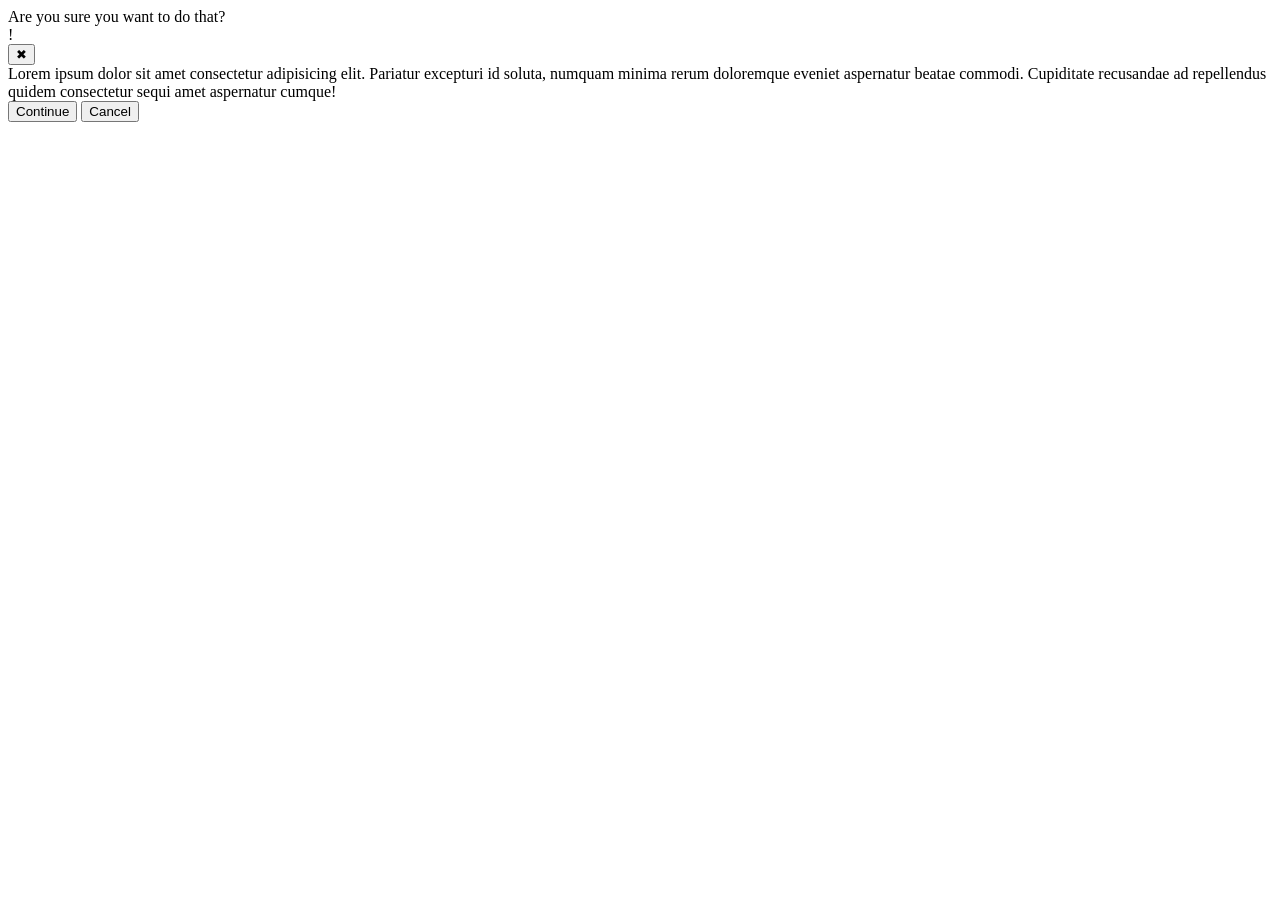
==== foundations/flex/05-flex-modal/index.html @ dbaa6603 "Modify: Add container div" ====
<!doctype html>
<html lang="en">
    <head>
        <meta charset="UTF-8" />
        <meta http-equiv="X-UA-Compatible" content="IE=edge" />
        <meta name="viewport" content="width=device-width, initial-scale=1.0" />
        <link rel="stylesheet" href="style.css" />
        <title>Modal</title>
    </head>
    <body>
        <div class="modal">
            <div class="header">Are you sure you want to do that?</div>
            <div class="icon">!</div>
            <button class="close-button">✖</button>
            <div class="text">
                Lorem ipsum dolor sit amet consectetur adipisicing elit.
                Pariatur excepturi id soluta, numquam minima rerum doloremque
                eveniet aspernatur beatae commodi. Cupiditate recusandae ad
                repellendus quidem consectetur sequi amet aspernatur cumque!
            </div>
            <button class="continue">Continue</button>
            <button class="cancel">Cancel</button>
        </div>
    </body>
</html>
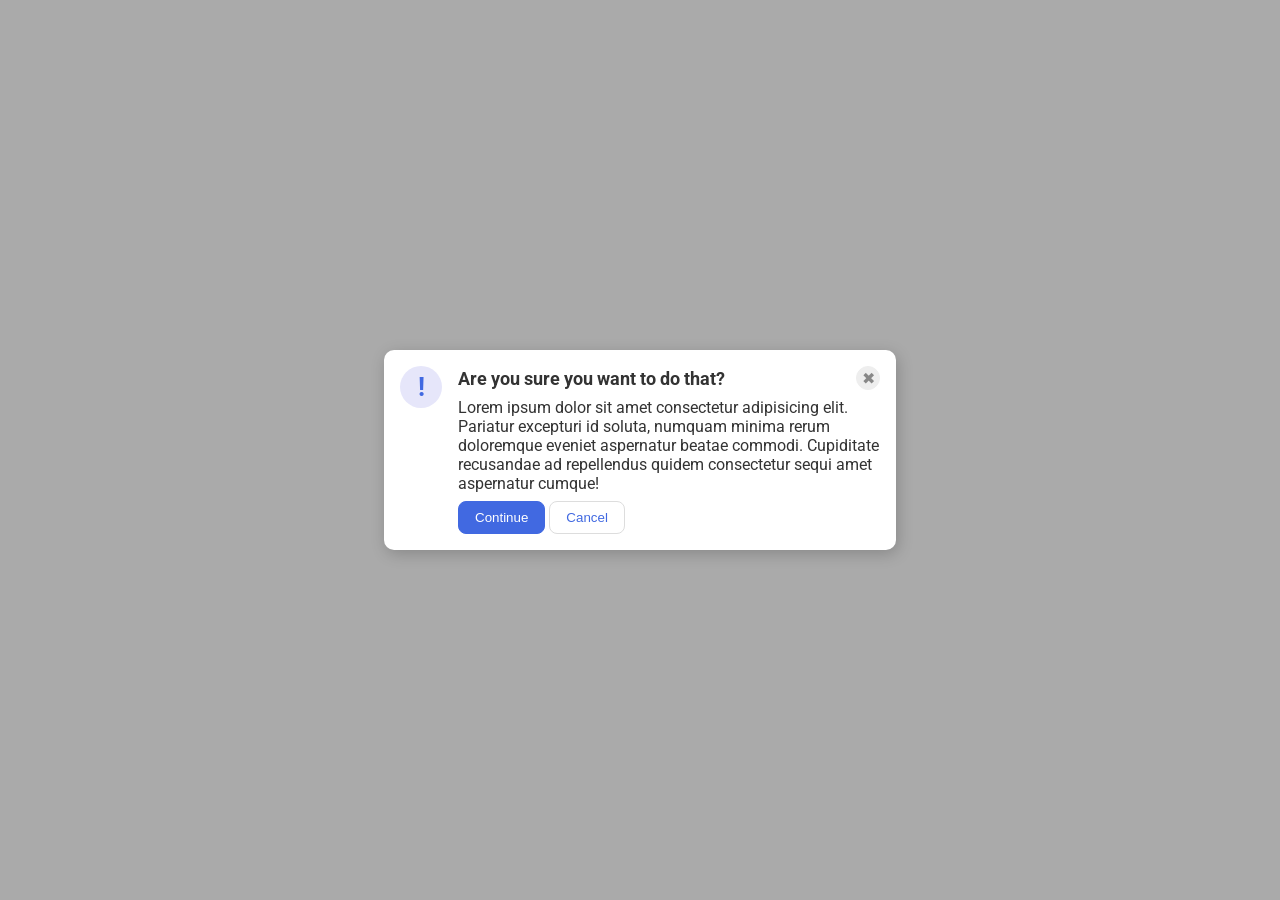
==== commit e5714b33: "Lesson complete" ====
--- a/foundations/flex/05-flex-modal/index.html
+++ b/foundations/flex/05-flex-modal/index.html
@@ -9,17 +9,22 @@
     </head>
     <body>
         <div class="modal">
-            <div class="header">Are you sure you want to do that?</div>
             <div class="icon">!</div>
-            <button class="close-button">✖</button>
-            <div class="text">
-                Lorem ipsum dolor sit amet consectetur adipisicing elit.
-                Pariatur excepturi id soluta, numquam minima rerum doloremque
-                eveniet aspernatur beatae commodi. Cupiditate recusandae ad
-                repellendus quidem consectetur sequi amet aspernatur cumque!
+            <div class="container">
+                <div class="header">
+                    Are you sure you want to do that?
+                    <button class="close-button">✖</button>
+                </div>
+                <div class="text">
+                    Lorem ipsum dolor sit amet consectetur adipisicing elit.
+                    Pariatur excepturi id soluta, numquam minima rerum
+                    doloremque eveniet aspernatur beatae commodi. Cupiditate
+                    recusandae ad repellendus quidem consectetur sequi amet
+                    aspernatur cumque!
+                </div>
+                <button class="continue">Continue</button>
+                <button class="cancel">Cancel</button>
             </div>
-            <button class="continue">Continue</button>
-            <button class="cancel">Cancel</button>
         </div>
     </body>
 </html>
--- a/foundations/flex/05-flex-modal/style.css
+++ b/foundations/flex/05-flex-modal/style.css
@@ -0,0 +1,87 @@
+@import url("https://fonts.googleapis.com/css2?family=Roboto:wght@400;700&display=swap");
+
+html,
+body {
+    height: 100%;
+}
+
+body {
+    font-family: Roboto, sans-serif;
+    margin: 0;
+    background: #aaa;
+    color: #333;
+    /* I'll give you this one for free lol */
+    display: flex;
+    align-items: center;
+    justify-content: center;
+}
+
+.modal {
+    display: flex;
+    gap: 16px;
+    background: white;
+    width: 480px;
+    border-radius: 10px;
+    box-shadow: 2px 4px 16px rgba(0, 0, 0, 0.2);
+    padding: 1rem;
+}
+
+.icon {
+    flex-shrink: 0;
+    color: royalblue;
+    font-size: 26px;
+    font-weight: 700;
+    background: lavender;
+    width: 42px;
+    height: 42px;
+    border-radius: 50%;
+    display: flex;
+    align-items: center;
+    justify-content: center;
+}
+
+.close-button {
+    background: #eee;
+    border-radius: 50%;
+    color: #888;
+    font-weight: 400;
+    font-size: 16px;
+    height: 24px;
+    width: 24px;
+    display: flex;
+    align-items: center;
+    justify-content: center;
+    border: 1px solid #eee;
+    padding: 0;
+}
+
+.header {
+    display: flex;
+    align-items: center;
+    justify-content: space-between;
+    font-size: 18px;
+    font-weight: 700;
+    margin-bottom: 8px;
+}
+
+.text {
+    margin-bottom: 8px;
+}
+
+button {
+    cursor: pointer;
+    padding: 8px 16px;
+    border-radius: 8px;
+}
+
+button.continue {
+    background: royalblue;
+    border: 1px solid royalblue;
+    color: white;
+}
+
+button.cancel {
+    background: white;
+    border: 1px solid #ddd;
+    color: royalblue;
+}
